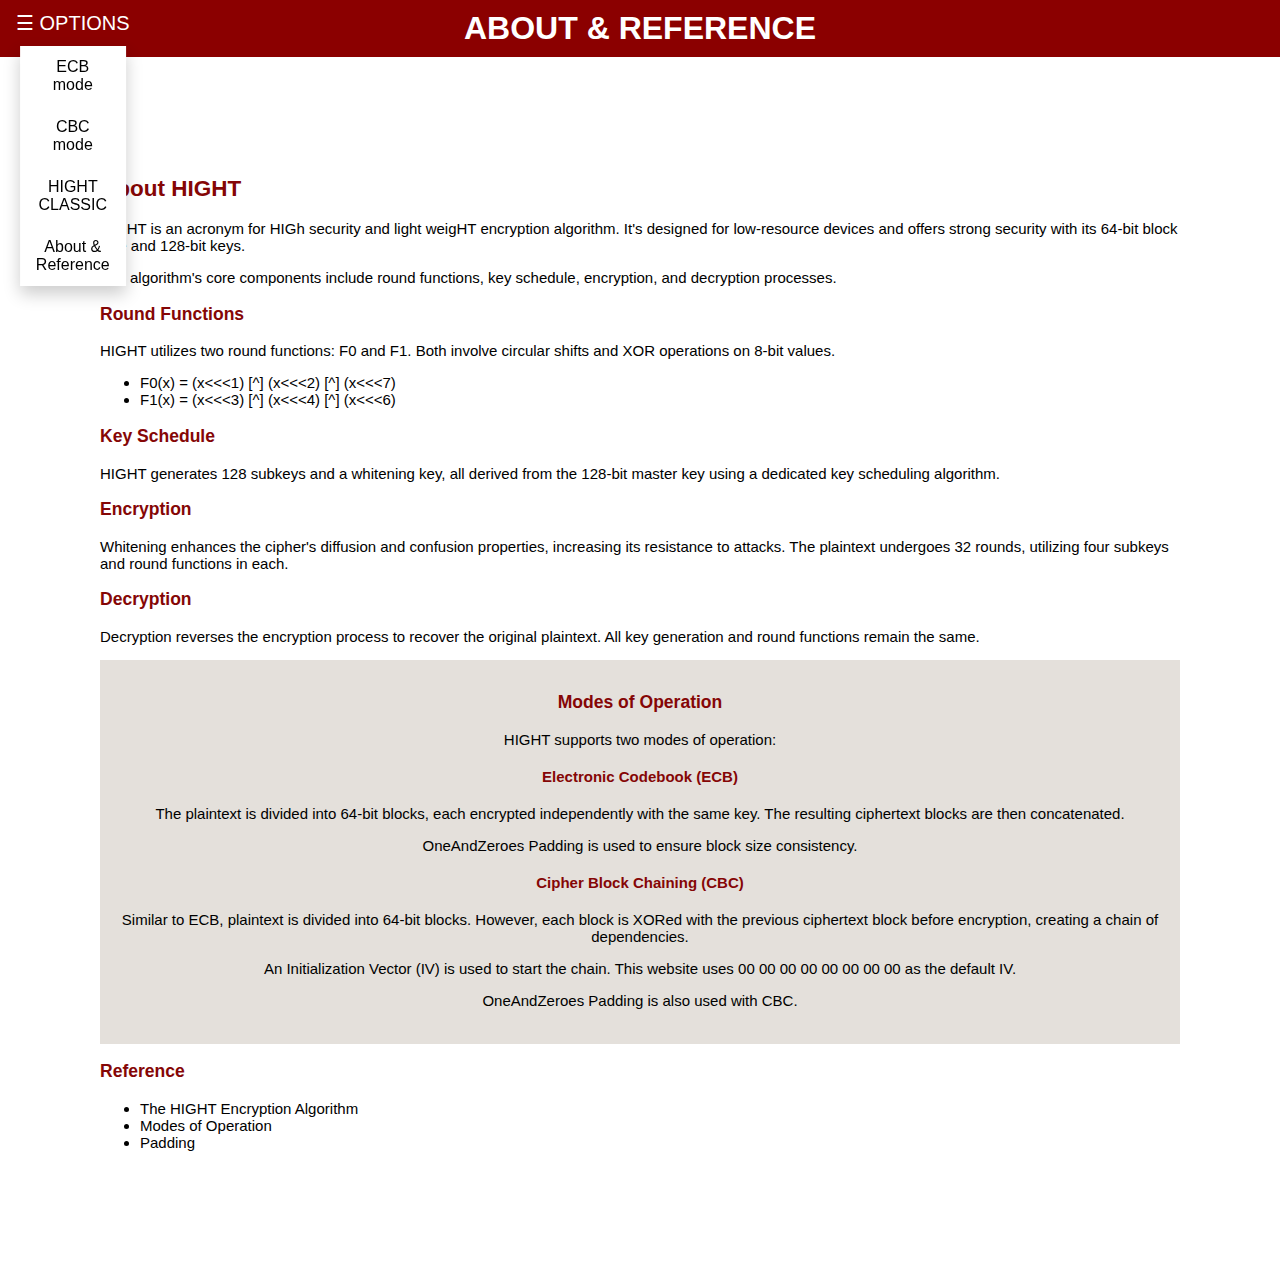
==== about.html @ c353813b "Add files via upload" ====
<!DOCTYPE html>
<html lang="en">

<head>
    <meta charset="UTF-8">
    <meta name="viewport" content="width=device-width, initial-scale=1.0">
    <link rel="stylesheet" href="/css/styles.css">
    <title>Hight Cipher</title>
</head>

<body>
    <div class="toggle-container">
        <button class="toggle-btn">&#9776; OPTIONS </button>
        <div class="dropdown">
            <div class="dropdown-content">
                <a href="/html/ECBmode.html">ECB mode</a>
                <a href="/html/CBCmode.html">CBC mode</a>
                <a href="/index.html">HIGHT CLASSIC</a>
                <a href="/html/about.html">About &amp; Reference</a>
            </div>
        </div>
    </div>

    <header class="header">
         <h1 class="header-title">ABOUT & REFERENCE</h1>
    </header>

    <section id="about">
        <h2>About HIGHT</h2>
        <p>HIGHT is an acronym for HIGh security and light weigHT encryption algorithm. It's designed for low-resource devices and offers strong security with its 64-bit block size and 128-bit keys.</p>
        <p>The algorithm's core components include round functions, key schedule, encryption, and decryption processes.</p>
    
        <h3>Round Functions</h3>
        <p>HIGHT utilizes two round functions: F0 and F1. Both involve circular shifts and XOR operations on 8-bit values.</p>
        <ul>
          <li>F0(x) = (x<<<1) [^] (x<<<2) [^] (x<<<7)</li>
          <li>F1(x) = (x<<<3) [^] (x<<<4) [^] (x<<<6)</li>
        </ul>
    
        <h3>Key Schedule</h3>
        <p>HIGHT generates 128 subkeys and a whitening key, all derived from the 128-bit master key using a dedicated key scheduling algorithm.</p>
    
        <h3>Encryption</h3>
        <p>Whitening enhances the cipher's diffusion and confusion properties, increasing its resistance to attacks. The plaintext undergoes 32 rounds, utilizing four subkeys and round functions in each.</p>
    
        <h3>Decryption</h3>
        <p>Decryption reverses the encryption process to recover the original plaintext. All key generation and round functions remain the same.</p>
    <div class="modes">
        <h3>Modes of Operation</h3>
        <p>HIGHT supports two modes of operation:</p>
    
        <h4>Electronic Codebook (ECB)</h4>
        <p>The plaintext is divided into 64-bit blocks, each encrypted independently with the same key. The resulting ciphertext blocks are then concatenated.</p>
        <p>OneAndZeroes Padding is used to ensure block size consistency.</p>
    
        <h4>Cipher Block Chaining (CBC)</h4>
        <p>Similar to ECB, plaintext is divided into 64-bit blocks. However, each block is XORed with the previous ciphertext block before encryption, creating a chain of dependencies.</p>
        <p>An Initialization Vector (IV) is used to start the chain. This website uses 00 00 00 00 00 00 00 00 as the default IV.</p>
        <p>OneAndZeroes Padding is also used with CBC.</p>
      </div>
      <div>
        <h3>Reference</h3>
        <ul>
          <li><a href="https://datatracker.ietf.org/doc/html/draft-kisa-hight-00" class="links">The HIGHT Encryption Algorithm</a></li>
          <li><a href="https://www.geeksforgeeks.org/block-cipher-modes-of-operation/" class="links">Modes of Operation</a></li>
          <li><a href="https://www.cryptosys.net/pki/manpki/pki_paddingschemes.html" class="links">Padding</a></li>
        </ul>
      </div>
      </section>
    
     
     </body>
    
    </body>
    
    <script src="script.js"></script>
</body>

</html>
---- css/styles.css ----
body {
    font-family: Arial, sans-serif;
    margin: 0;
    padding: 0;
    background-color: #ffffff;
    background-image: url(./img/pexels-gdtography-950241.jpg);
}
/*new*/
.display {
    padding: 10px;
    background-color: #c2c2c27c;
    color: rgb(0, 0, 0);
    border: none;
    cursor: pointer;
    border-radius: 5px;
    margin-top: 15px;
}

.toggle-container {
    position: fixed;
    top: 0;
    left: 0;
    background-color: #8B0000;
    padding: 10px;
}

.toggle-btn {
    background: none;
    border: none;
    color: white;
    font-size: 20px;
    cursor: pointer;
}

.dropdown {
    display: none;
    position: absolute;
    top: 100%;
    left: 50%;
    transform: translateX(-50%);
}

.dropdown-content {
    background-color: #ffffff;
    box-shadow: 0 8px 16px 0 rgba(0, 0, 0, 0.2);
    z-index: 1;
    text-align: center;
}

.dropdown-content a {
    color: black;
    padding: 12px 16px;
    text-decoration: none;
    display: block;
}

.dropdown-content a:hover {
    background-color: #ffffff;
}

.toggle-container:hover .dropdown {
    display: block;
}

.header {
    background-color: #8B0000;
    padding: 10px;
    text-align: center;
}

.header-title {
    color: white;
    margin: 0;
}

.container {
    display: flex;
    justify-content: space-between;
    margin: 20px;
}

.left-panel,
.right-panel {
    width: 45%;
    padding: 20px;
    background-color: white;
    border-radius: 5px;
    box-shadow: 0 4px 8px rgba(0, 0, 0, 0.1);
}

.separator {
    width: 10px;
    background-color: #ffffff;
}

.input-group {
    margin-bottom: 15px;
}

label {
    display: block;
    margin-bottom: 5px;
    font-weight: bold;
}

input {
    width: 100%;
    padding: 10px;
    margin-bottom: 10px;
    box-sizing: border-box;
}

.action-button {
    padding: 10px;
    background-color: #5c93f3;
    color: white;
    border: none;
    cursor: pointer;
    border-radius: 5px;
}

@media (max-width: 768px) {
    .container {
        flex-direction: column;
    }

    .left-panel,
    .right-panel {
        width: 100%;
        margin-bottom: 20px;
    }

    .separator {
        display: none;
    }
}
.links{
    color: black;
    font-family: Verdana, Geneva, Tahoma, sans-serif;
    text-decoration: none;
    font-size: 15px;
}
.links:hover{
    color: #8B0000;
}
h2,h3,h4{
    color: #850606;
    font-family: Verdana, Geneva, Tahoma, sans-serif;
    font-weight: 100px;
}
.modes{
    background-color: rgb(228, 224, 219);
    text-align: center;
    padding-top: 15px;
    padding-bottom: 20px;
}
#about{
    background-color: rgb(255, 255, 255);
    color: rgb(0, 0, 0);
    margin: 50px;
    text-align:left;
    padding: 50px;
    margin-right: 50px;
    padding-left: 50px;
    font-size: 15px;
}
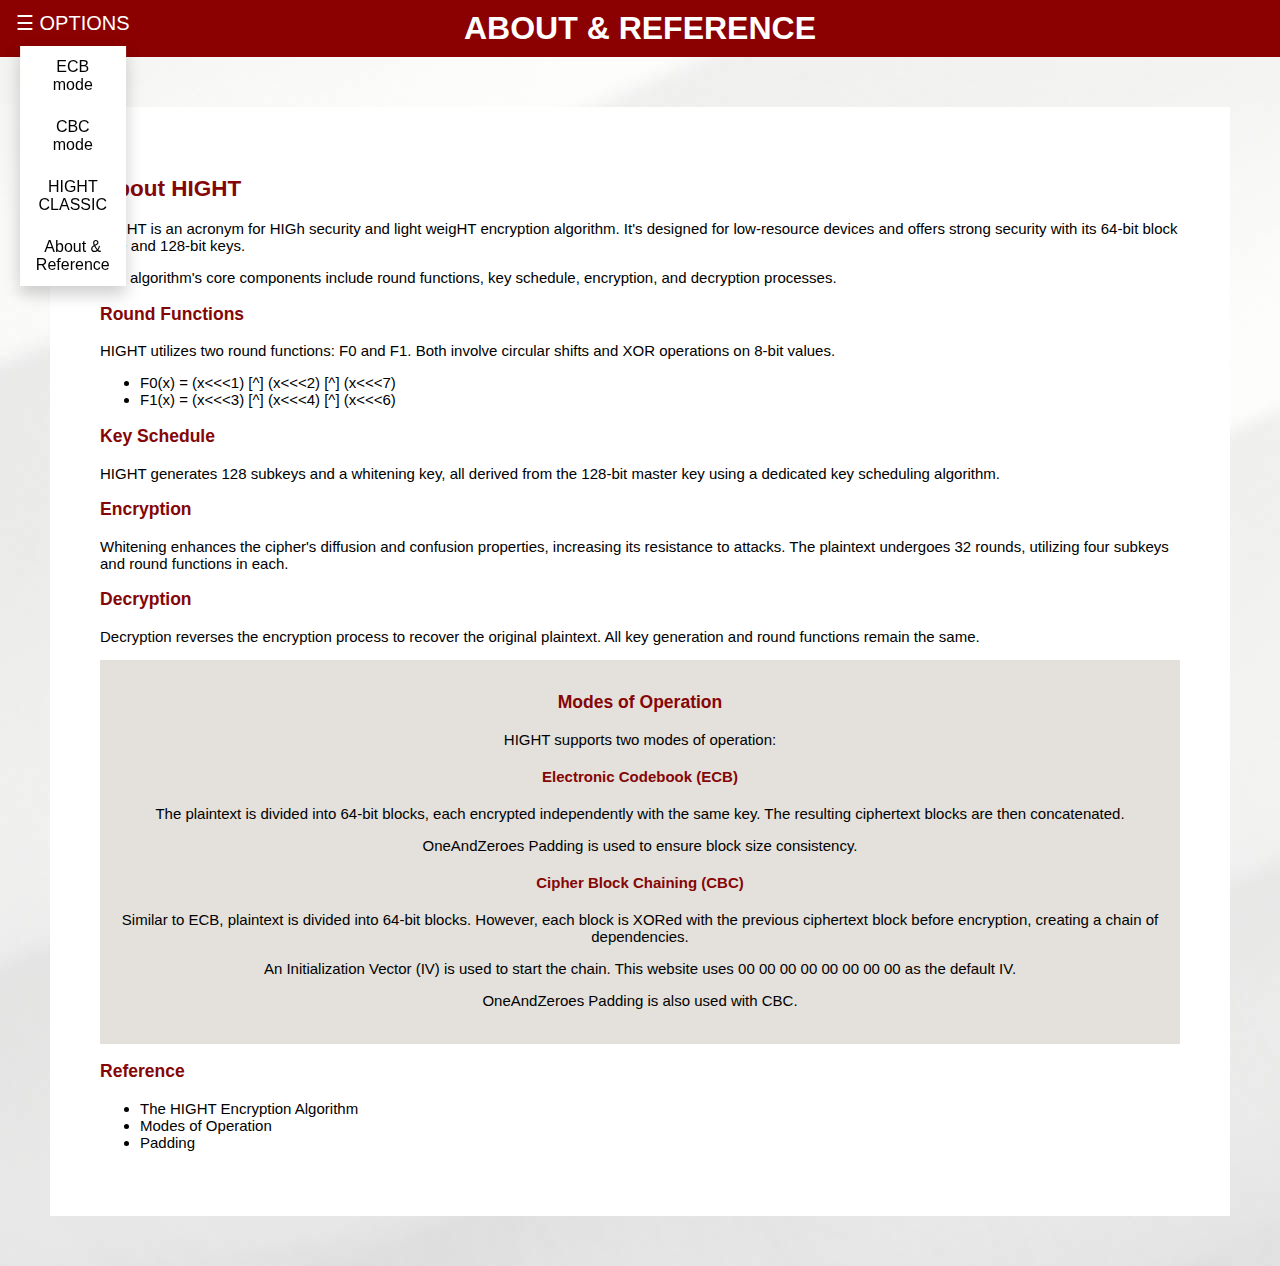
==== commit e6de6de3: "Update about.html" ====
--- a/about.html
+++ b/about.html
@@ -4,7 +4,7 @@
 <head>
     <meta charset="UTF-8">
     <meta name="viewport" content="width=device-width, initial-scale=1.0">
-    <link rel="stylesheet" href="/css/styles.css">
+    <link rel="stylesheet" href="styles.css">
     <title>Hight Cipher</title>
 </head>
 
@@ -13,10 +13,10 @@
         <button class="toggle-btn">&#9776; OPTIONS </button>
         <div class="dropdown">
             <div class="dropdown-content">
-                <a href="/html/ECBmode.html">ECB mode</a>
-                <a href="/html/CBCmode.html">CBC mode</a>
-                <a href="/index.html">HIGHT CLASSIC</a>
-                <a href="/html/about.html">About &amp; Reference</a>
+                <a href="ECBmode.html">ECB mode</a>
+                <a href="CBCmode.html">CBC mode</a>
+                <a href="index.html">HIGHT CLASSIC</a>
+                <a href="about.html">About &amp; Reference</a>
             </div>
         </div>
     </div>
--- a/styles.css
+++ b/styles.css
@@ -0,0 +1,168 @@
+body {
+    font-family: Arial, sans-serif;
+    margin: 0;
+    padding: 0;
+    background-color: #ffffff;
+    background-image: url(/img/pexels-gdtography-950241.jpg);
+}
+/*new*/
+.display {
+    padding: 10px;
+    background-color: #c2c2c27c;
+    color: rgb(0, 0, 0);
+    border: none;
+    cursor: pointer;
+    border-radius: 5px;
+    margin-top: 15px;
+}
+
+.toggle-container {
+    position: fixed;
+    top: 0;
+    left: 0;
+    background-color: #8B0000;
+    padding: 10px;
+}
+
+.toggle-btn {
+    background: none;
+    border: none;
+    color: white;
+    font-size: 20px;
+    cursor: pointer;
+}
+
+.dropdown {
+    display: none;
+    position: absolute;
+    top: 100%;
+    left: 50%;
+    transform: translateX(-50%);
+}
+
+.dropdown-content {
+    background-color: #ffffff;
+    box-shadow: 0 8px 16px 0 rgba(0, 0, 0, 0.2);
+    z-index: 1;
+    text-align: center;
+}
+
+.dropdown-content a {
+    color: black;
+    padding: 12px 16px;
+    text-decoration: none;
+    display: block;
+}
+
+.dropdown-content a:hover {
+    background-color: #ffffff;
+}
+
+.toggle-container:hover .dropdown {
+    display: block;
+}
+
+.header {
+    background-color: #8B0000;
+    padding: 10px;
+    text-align: center;
+}
+
+.header-title {
+    color: white;
+    margin: 0;
+}
+
+.container {
+    display: flex;
+    justify-content: space-between;
+    margin: 20px;
+}
+
+.left-panel,
+.right-panel {
+    width: 45%;
+    padding: 20px;
+    background-color: white;
+    border-radius: 5px;
+    box-shadow: 0 4px 8px rgba(0, 0, 0, 0.1);
+}
+
+.separator {
+    width: 10px;
+    background-color: #ffffff;
+}
+
+.input-group {
+    margin-bottom: 15px;
+}
+
+label {
+    display: block;
+    margin-bottom: 5px;
+    font-weight: bold;
+}
+
+input {
+    width: 100%;
+    padding: 10px;
+    margin-bottom: 10px;
+    box-sizing: border-box;
+}
+
+.action-button {
+    padding: 10px;
+    background-color: #5c93f3;
+    color: white;
+    border: none;
+    cursor: pointer;
+    border-radius: 5px;
+}
+
+@media (max-width: 768px) {
+    .container {
+        flex-direction: column;
+    }
+
+    .left-panel,
+    .right-panel {
+        width: 100%;
+        margin-bottom: 20px;
+    }
+
+    .separator {
+        display: none;
+    }
+}
+.links{
+    color: black;
+    font-family: Verdana, Geneva, Tahoma, sans-serif;
+    text-decoration: none;
+    font-size: 15px;
+}
+.links:hover{
+    color: #8B0000;
+}
+h2,h3,h4{
+    color: #850606;
+    font-family: Verdana, Geneva, Tahoma, sans-serif;
+    font-weight: 100px;
+}
+.modes{
+    background-color: rgb(228, 224, 219);
+    text-align: center;
+    padding-top: 15px;
+    padding-bottom: 20px;
+}
+#about{
+    background-color: rgb(255, 255, 255);
+    color: rgb(0, 0, 0);
+    margin: 50px;
+    text-align:left;
+    padding: 50px;
+    margin-right: 50px;
+    padding-left: 50px;
+    font-size: 15px;
+}
+
+ 